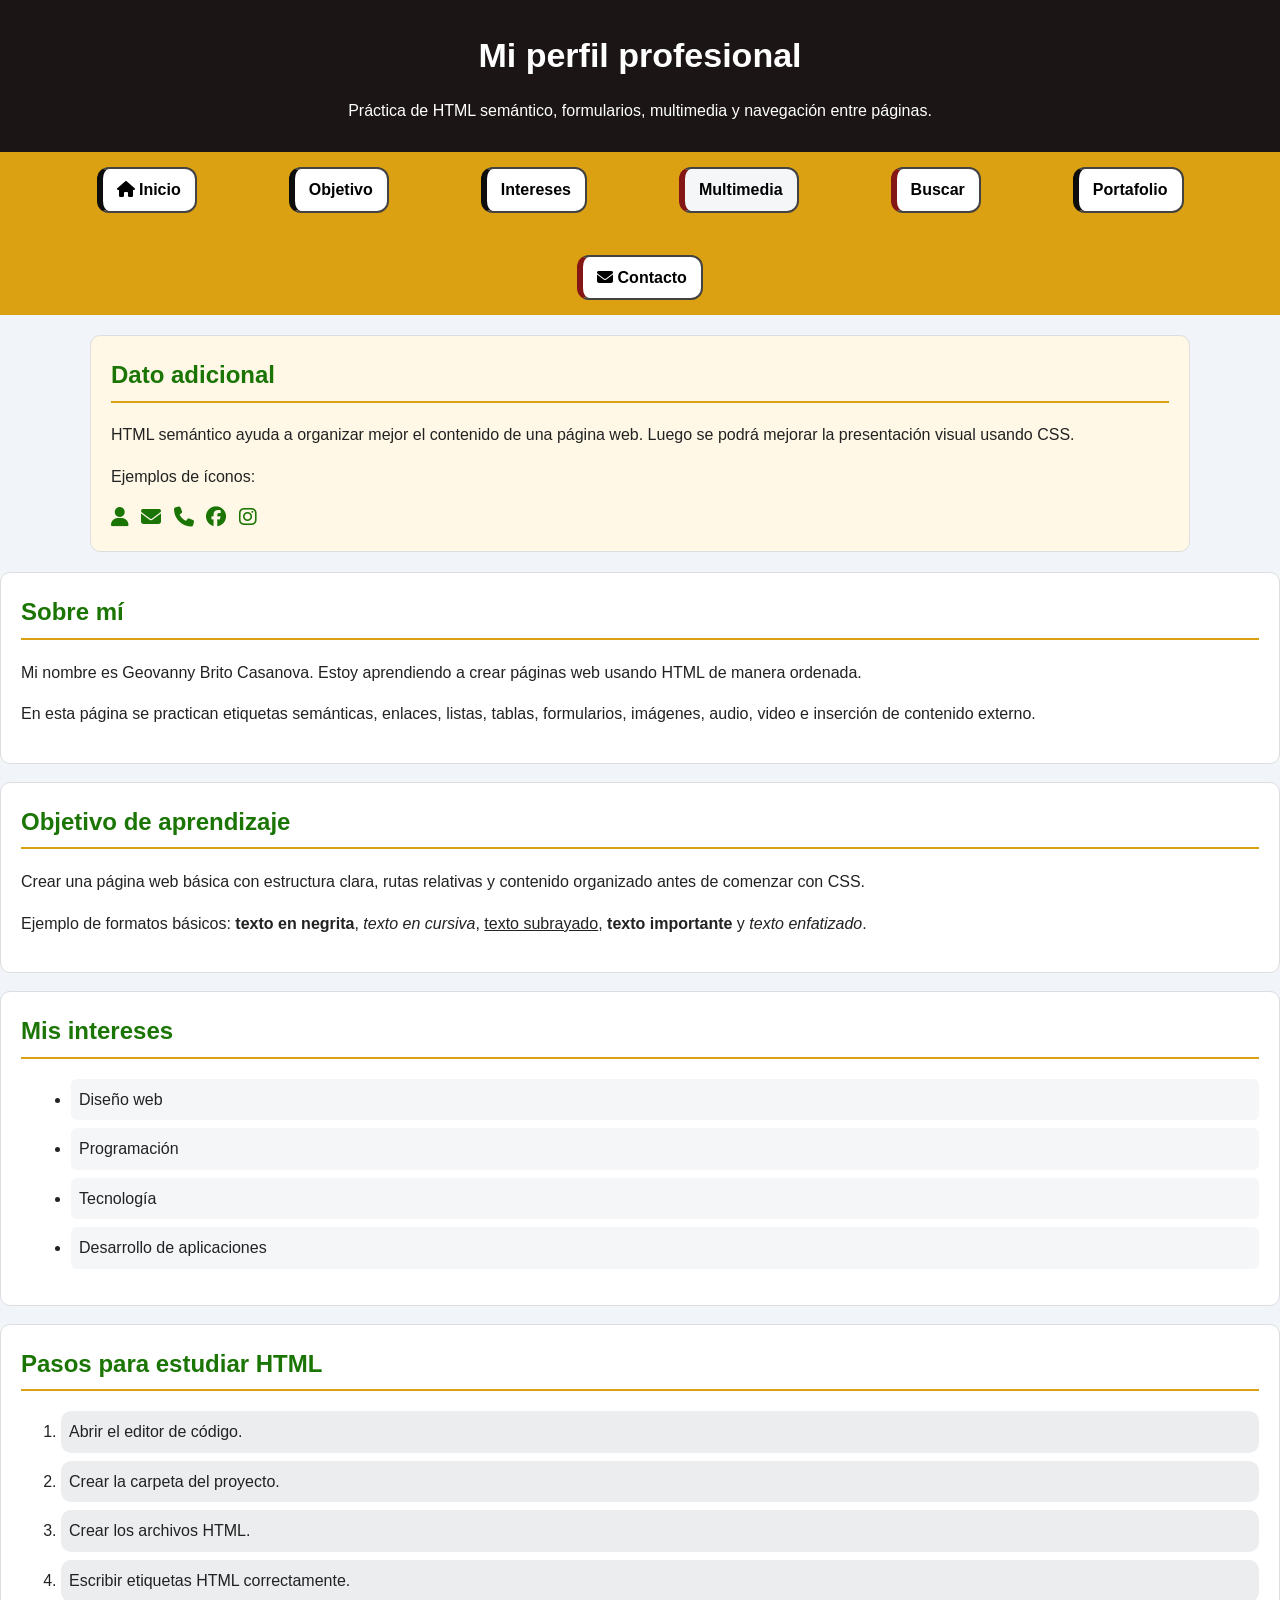
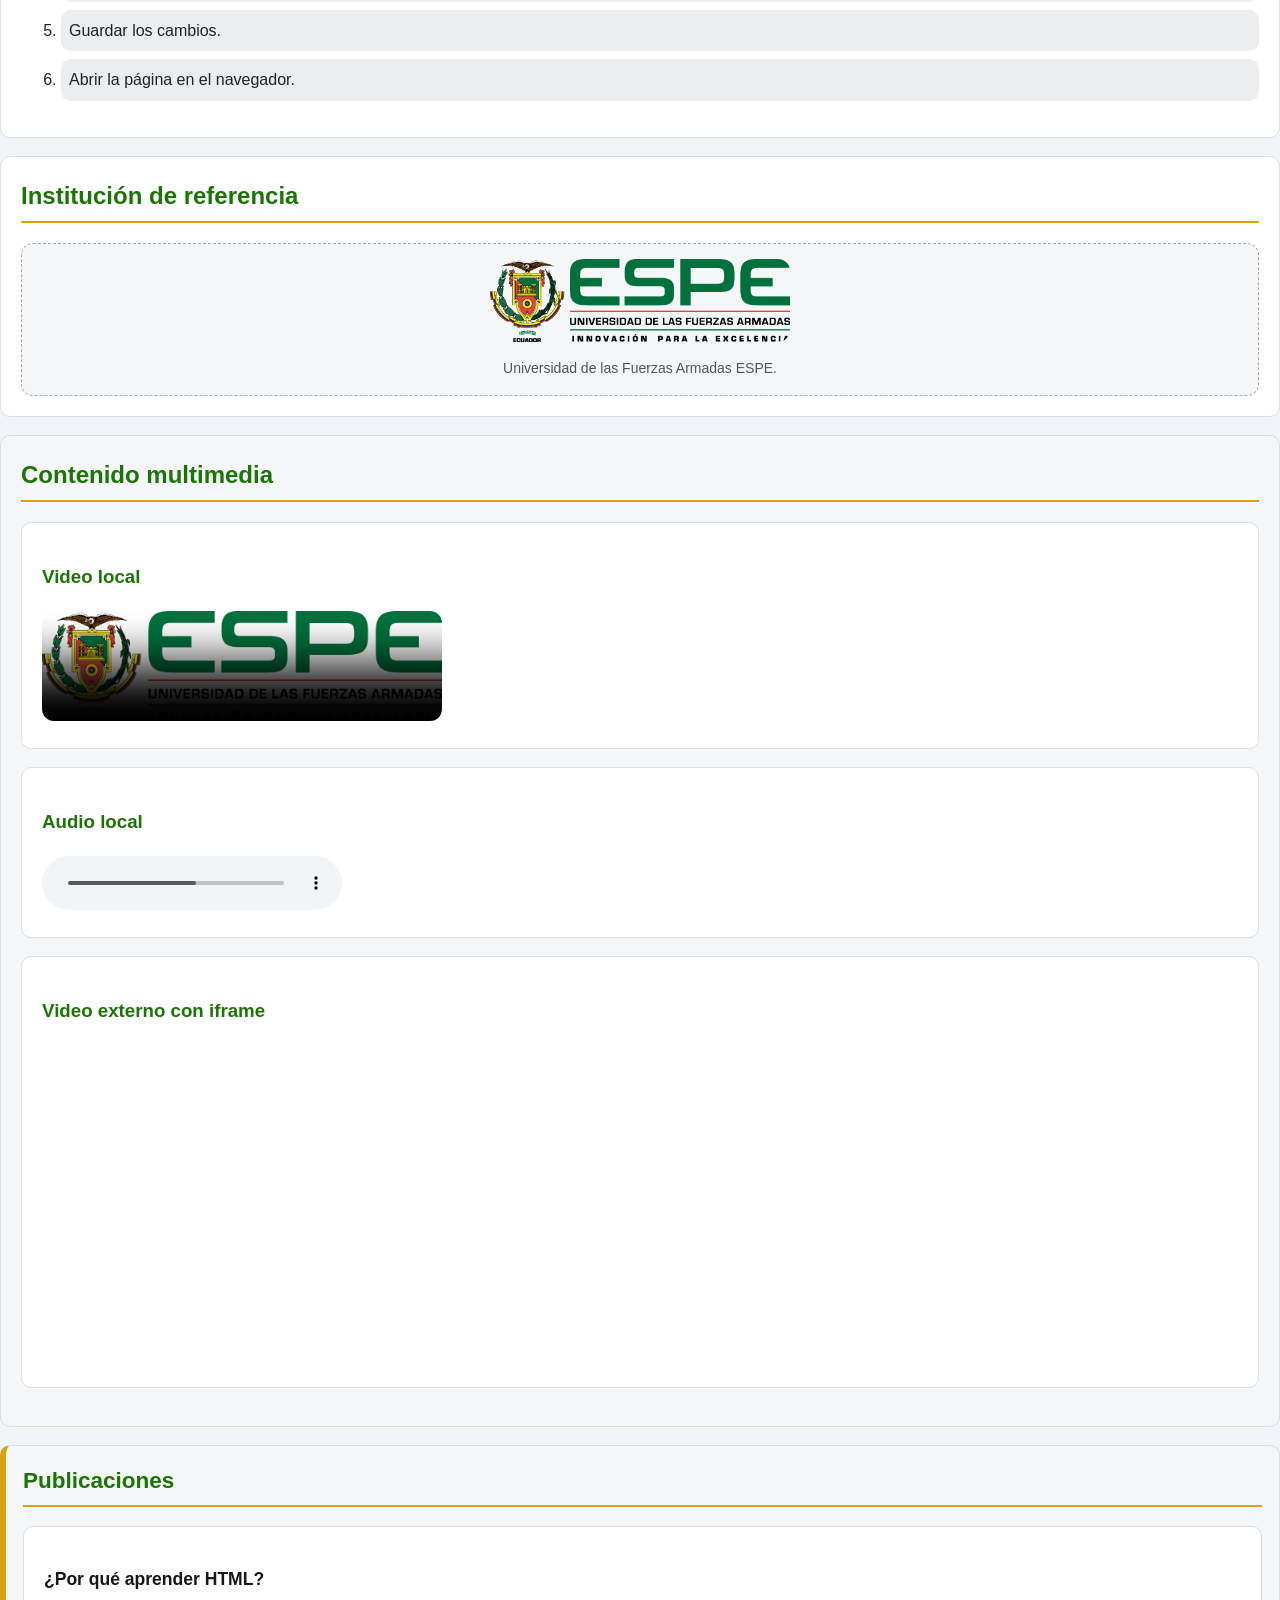
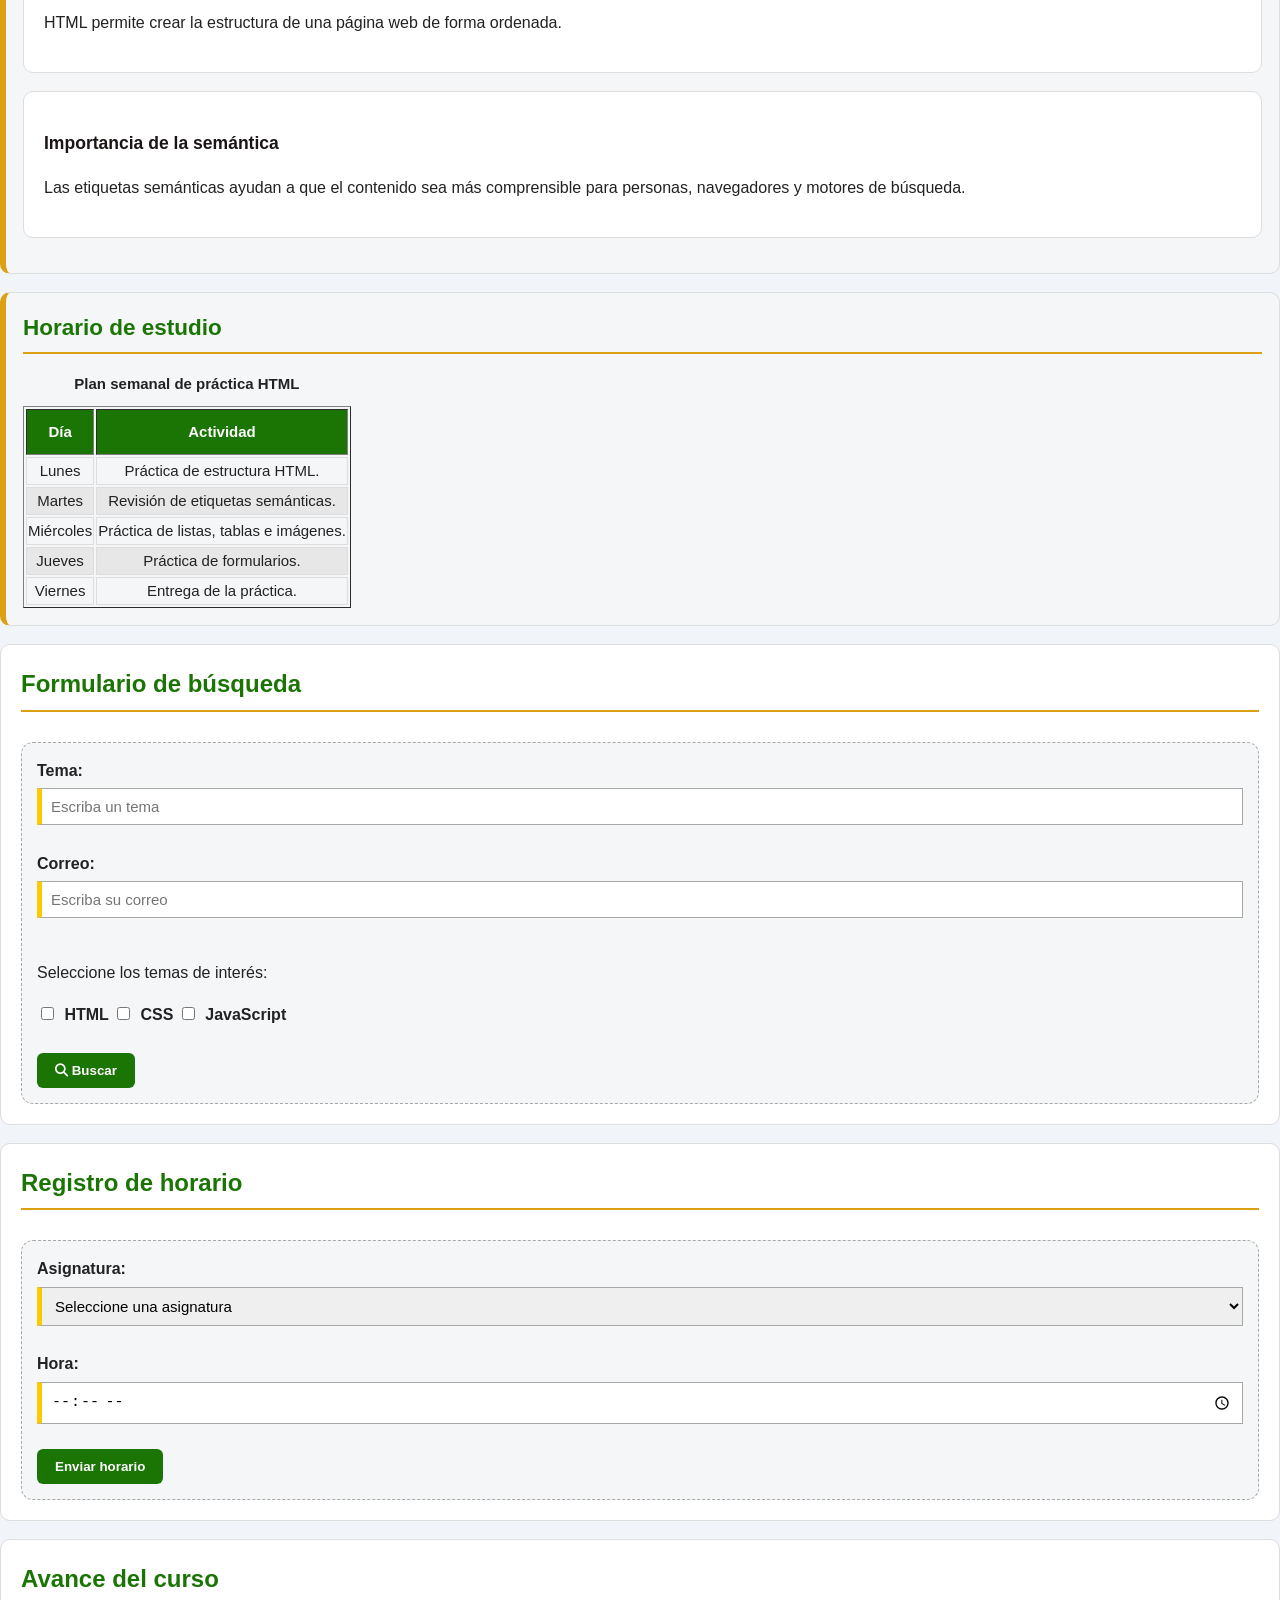
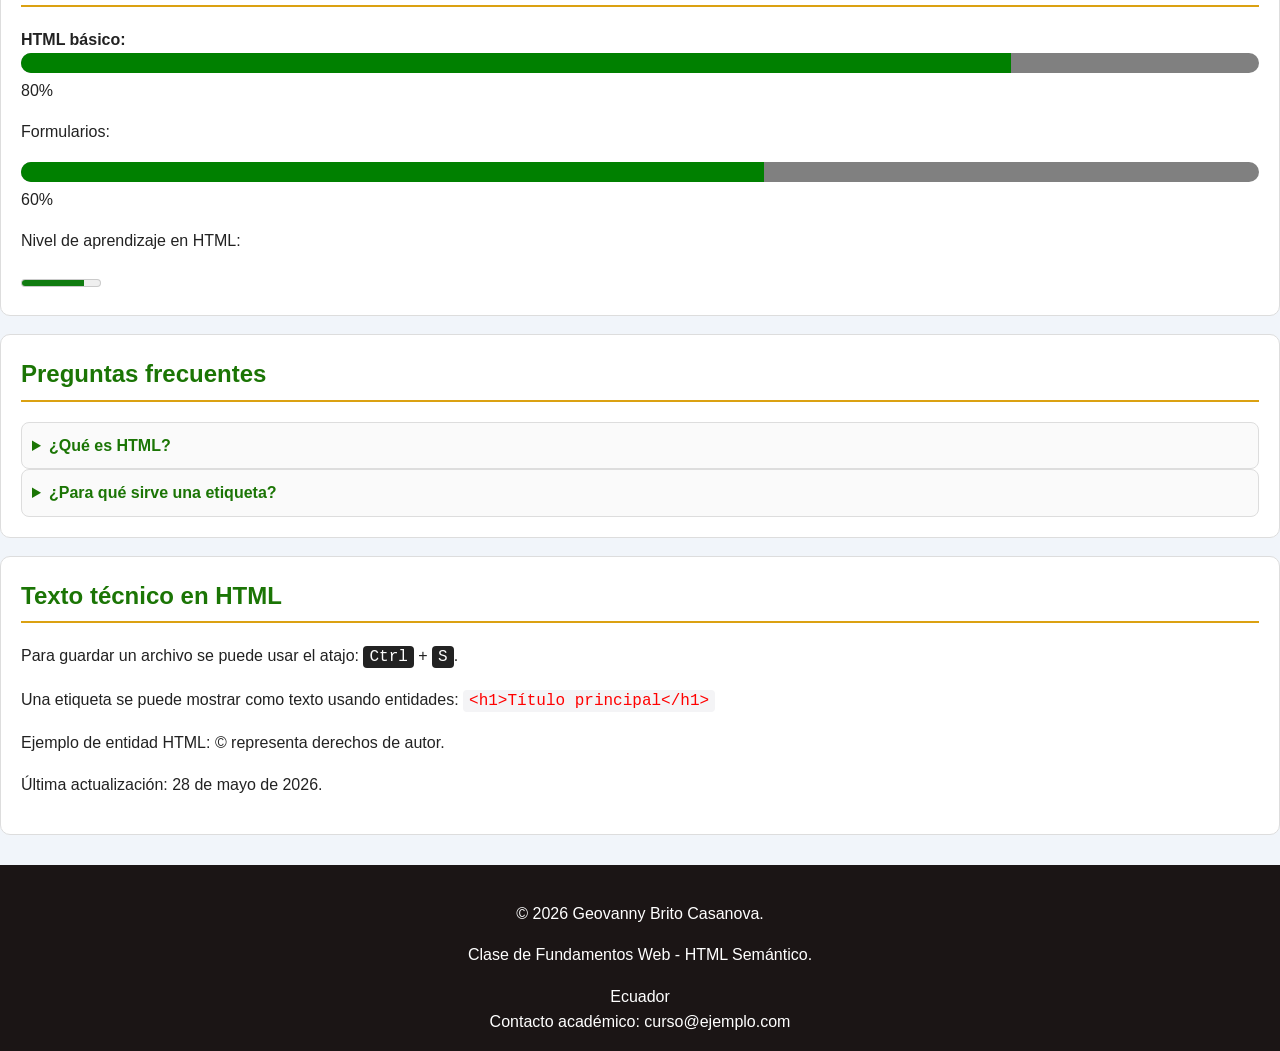
==== index.html @ 10d2fea0 "first commit" ====
<!DOCTYPE html>
<html lang="es">

<head>
    <meta charset="UTF-8">
    <title>Mi perfil profesional</title>
 
    <link rel="icon" href="img/mundito.ico" type="image/x-icon">
 
    <link rel="stylesheet" href="https://cdnjs.cloudflare.com/ajax/libs/font-awesome/6.5.0/css/all.min.css">

    <link rel="stylesheet" href="css/general.css">
    <link rel="stylesheet" href="css/index.css">
</head>

<body>
 
    <header>
        <h1>Mi perfil profesional</h1>
        <p>Práctica de HTML semántico, formularios, multimedia y navegación entre páginas.</p>
    </header>
 
    <nav>
        <a href="index.html" id="inicio" class="botonesnav">
            <i class="fa-solid fa-house"></i>
            Inicio
        </a>

        <a href="#objetivo" id="objetivo" class="botonesnav">Objetivo</a>

        <a href="#intereses" id="intereses" class="botonesnav">Intereses</a>

        <a href="#multimedia" id="multimedia" class="botonesRedireccion">Multimedia</a>

        <a href="pages/buscar.html" class="botonesRedireccion">Buscar</a>

        <a href="pages/portafolio.html" class="botonesnav">Portafolio</a>

        <a href="pages/cto/contacto.html" class="botonesRedireccion">
            <i class="fa-solid fa-envelope"></i>
            Contacto
        </a>
    </nav>
 
    <aside>
        <h2>Dato adicional</h2>
        <p>
            HTML semántico ayuda a organizar mejor el contenido de una página web.
            Luego se podrá mejorar la presentación visual usando CSS.
        </p>

        <p>Ejemplos de íconos:</p>
        <i class="fa-solid fa-user"></i>
        <i class="fa-solid fa-envelope"></i>
        <i class="fa-solid fa-phone"></i>
        <i class="fa-brands fa-facebook"></i>
        <i class="fa-brands fa-instagram"></i>
    </aside>
 
    <main>
 
        <section id="presentacion">
            <h2>Sobre mí</h2>

            <p>
                Mi nombre es Geovanny Brito Casanova. Estoy aprendiendo a crear páginas web
                usando HTML de manera ordenada.
            </p>

            <p>
                En esta página se practican etiquetas semánticas, enlaces, listas, tablas,
                formularios, imágenes, audio, video e inserción de contenido externo.
            </p>
        </section>
 
        <section id="objetivo">
            <h2>Objetivo de aprendizaje</h2>

            <p>
                Crear una página web básica con estructura clara, rutas relativas y contenido
                organizado antes de comenzar con CSS.
            </p>

            <p>
                Ejemplo de formatos básicos:
                <b>texto en negrita</b>,
                <i>texto en cursiva</i>,
                <u>texto subrayado</u>,
                <strong>texto importante</strong> y
                <em>texto enfatizado</em>.
            </p>
        </section>
 
        <section id="intereses">
            <h2>Mis intereses</h2>

            <ul>
                <li>Diseño web</li>
                <li>Programación</li>
                <li>Tecnología</li>
                <li>Desarrollo de aplicaciones</li>
            </ul>
        </section>
 
        <section id="pasos">
            <h2>Pasos para estudiar HTML</h2>

            <ol>
                <li>Abrir el editor de código.</li>
                <li>Crear la carpeta del proyecto.</li>
                <li>Crear los archivos HTML.</li>
                <li>Escribir etiquetas HTML correctamente.</li>
                <li>Guardar los cambios.</li>
                <li>Abrir la página en el navegador.</li>
            </ol>
        </section>
 
        <section>
            <h2>Institución de referencia</h2>

            <figure>
                <img src="img/espe/imagenEjemploEspe.png" alt="Logo de la ESPE" width="300">
                <figcaption>Universidad de las Fuerzas Armadas ESPE.</figcaption>
            </figure>
        </section>
 
        <section id="multimedia">
            <h2>Contenido multimedia</h2>

            <article>
                <h3>Video local</h3>

                <video src="video/videoEjemploDiagnostica.mp4" controls width="400"
                    poster="img/espe/imagenEjemploEspe.png" muted loop>
                    Tu navegador no soporta la etiqueta de video.
                </video>
            </article>

            <article>
                <h3>Audio local</h3>

                <audio src="audio/audioEjemploA7X.mp3" controls loop preload="metadata">
                    Tu navegador no soporta la etiqueta de audio.
                </audio>
            </article>

            <article>
                <h3>Video externo con iframe</h3>

                <iframe width="560" height="315" src="https://www.youtube.com/embed/bdz90srbneU?si=QoyqD5uKp2PkH5kk"
                    title="Video de YouTube" frameborder="0"
                    allow="accelerometer; autoplay; clipboard-write; encrypted-media; gyroscope; picture-in-picture; web-share"
                    referrerpolicy="strict-origin-when-cross-origin" allowfullscreen>
                </iframe>
            </article>
        </section>
 
        <section class="nota">
            <h2>Publicaciones</h2>

            <article>
                <h3>¿Por qué aprender HTML?</h3>
                <p>
                    HTML permite crear la estructura de una página web de forma ordenada.
                </p>
            </article>

            <article>
                <h3>Importancia de la semántica</h3>
                <p>
                    Las etiquetas semánticas ayudan a que el contenido sea más comprensible
                    para personas, navegadores y motores de búsqueda.
                </p>
            </article>
        </section>
 
        <section class="nota">
            <h2>Horario de estudio</h2>

            <table border="1">
                <caption>Plan semanal de práctica HTML</caption>

                <thead>
                    <tr>
                        <th>Día</th>
                        <th>Actividad</th>
                    </tr>
                </thead>

                <tbody>
                    <tr>
                        <td>Lunes</td>
                        <td>Práctica de estructura HTML.</td>
                    </tr>

                    <tr>
                        <td>Martes</td>
                        <td>Revisión de etiquetas semánticas.</td>
                    </tr>

                    <tr>
                        <td>Miércoles</td>
                        <td>Práctica de listas, tablas e imágenes.</td>
                    </tr>

                    <tr>
                        <td>Jueves</td>
                        <td>Práctica de formularios.</td>
                    </tr>

                    <tr>
                        <td>Viernes</td>
                        <td>Entrega de la práctica.</td>
                    </tr>
                </tbody>
            </table>
        </section>
 
        <section>
            <h2>Formulario de búsqueda</h2>
 
            <form method="GET" action="pages/buscar.html">

                <label for="tema">Tema:</label>
                <input type="text" id="tema" name="tema" placeholder="Escriba un tema" required minlength="3"
                    maxlength="20">

                <br><br>

                <label for="correo">Correo:</label>
                <input type="email" id="correo" name="correo" placeholder="Escriba su correo" required>

                <br><br>

                <p>Seleccione los temas de interés:</p>

                <label>
                    <input type="checkbox" name="temas[]" value="html">
                    HTML
                </label>

                <label>
                    <input type="checkbox" name="temas[]" value="css">
                    CSS
                </label>

                <label>
                    <input type="checkbox" name="temas[]" value="javascript">
                    JavaScript
                </label>

                <br><br>

                <button type="submit">
                    <i class="fa-solid fa-magnifying-glass"></i>
                    Buscar
                </button>
            </form>
        </section>
 
        <section>
            <h2>Registro de horario</h2>

            <form method="GET" action="pages/buscar.html">

                <label for="asignatura">Asignatura:</label>
                <select id="asignatura" name="asignatura" required>
                    <option value="">Seleccione una asignatura</option>
                    <option value="programacion">Programación</option>
                    <option value="base_datos">Base de Datos</option>
                    <option value="redes">Redes</option>
                    <option value="sistemas_operativos">Sistemas Operativos</option>
                </select>

                <br><br>

                <label for="hora">Hora:</label>
                <input type="time" id="hora" name="hora" min="08:00" max="17:00" step="1800" required>

                <br><br>

                <button type="submit">Enviar horario</button>
            </form>
        </section>
 
        <section>
            <h2>Avance del curso</h2>

            <label for="avance-html">HTML básico:</label>
            <progress id="avance-html" value="80" max="100"></progress>
            <span>80%</span>

            <p>Formularios:</p>
            <progress value="60" max="100"></progress>
            <span>60%</span>

            <p>Nivel de aprendizaje en HTML:</p>
            <meter value="8" min="0" max="10"></meter>
        </section>
 
        <section>
            <h2>Preguntas frecuentes</h2>

            <details>
                <summary>¿Qué es HTML?</summary>
                <p>HTML es el lenguaje que permite crear la estructura de una página web.</p>
            </details>

            <details>
                <summary>¿Para qué sirve una etiqueta?</summary>
                <p>Una etiqueta indica al navegador cómo debe interpretar una parte del contenido.</p>
            </details>
        </section>
 
        <section>
            <h2>Texto técnico en HTML</h2>

            <p>
                Para guardar un archivo se puede usar el atajo:
                <kbd>Ctrl</kbd> + <kbd>S</kbd>.
            </p>

            <p>
                Una etiqueta se puede mostrar como texto usando entidades:
                <code>&lt;h1&gt;Título principal&lt;/h1&gt;</code>
            </p>

            <p>
                Ejemplo de entidad HTML:
                &copy; representa derechos de autor.
            </p>

            <p>
                Última actualización:
                <time datetime="2026-05-28">28 de mayo de 2026</time>.
            </p>
        </section>

    </main>
 
    <footer>
        <p>&copy; 2026 Geovanny Brito Casanova.</p>
        <p>Clase de Fundamentos Web - HTML Semántico.</p>

        <address>
            Ecuador<br>
            Contacto académico: curso@ejemplo.com
        </address>
    </footer>

</body>

</html>
---- css/general.css ----
/* ============================================= */
/* =============== CONFIGURACION BASE ========== */
/* ============================================= */
* {
    box-sizing: border-box;
}

body {
    margin: 0;
    font-family: 'Segoe UI', Tahoma, Geneva, Verdana, sans-serif;
    background-color: rgb(241, 245, 250);
    color: #222222;
    line-height: 1.6;
}

/* ========================================= */
/* =============== TITULOS ================= */
/* ========================================= */
h1 {
    margin: 0;
    font-size: 34px;
    text-align: center;
}

h2 {
    color: #1b7505;
    margin-top: 0;
    border-bottom: 2px solid #dba112;
    padding-bottom: 6px;
}

h3 {
    color: rgb(27, 21, 21);
}

/* ============================================= */
/* =============== PARRAFOS Y ENLACES ================= */
/* ============================================= */
p {
    font-size: 16px;
    text-align: justify;
}

a {
    text-decoration: none;
    color: black;
    font-weight: bold;
    font-size: 100%;
    padding: 20px;
    margin: 15px 40px;
}

/* ============================================= */
/* =============== BARRA DE NAVEGACION ================= */
/* ============================================= */
nav {
    padding: 0;
    display: flex;
    justify-content: center;
    flex-wrap: wrap;
    gap: 12px;
    background-color: #dba112;
    text-align: center;
}

nav a {
    border-radius: 6px;
    background-color: white;
    border-radius: 12px;
    border: 2px solid rgb(66, 66, 66);
    padding: 8px 14px;
}

nav a:hover {
    text-decoration: underline;
    transform: scale(1.02);
    color: white;
    background-color: #1b7505;
    padding: 8px 16px;
}

/* ===================================================== */
/* =============== HEADER Y FOOTER ===================== */
/* ===================================================== */
header {
    background-color: rgb(27, 21, 21);
    color: white;
    padding: 28px 16px;
    text-align: center;
}

header p {
    text-align: center;
    margin-bottom: 0;
}

footer {
    background-color: rgb(27, 21, 21);
    color: white;
    text-align: center;
    padding: 20px;
    margin-top: 30px;
}

footer p {
    text-align: center;
}

address {
    font-style: normal;
}

/* ===================================================== */
/* =============== SECCIONES Y CONTENEDORES ============ */
/* ===================================================== */
section,
article,
aside {
    background-color: white;
    padding: 20px;
    margin-bottom: 18px;
    border: 1px solid #dddddd;
    border-radius: 10px;
}

aside {
    width: 90%;
    max-width: 1100px;
    margin: 20px auto;
    background-color: #fff8e6;
}

aside i {
    margin-right: 8px;
    font-size: 20px;
    color: #1b7505;
}

/* ===================================================== */
/* =============== MULTIMEDIA ========================== */
/* ===================================================== */
img,
video,
iframe {
    max-width: 100%;
    border-radius: 12px;
}

figure {
    text-align: center;
    margin: 0;
}

figcaption {
    font-size: 14px;
    color: #555555;
    margin-top: 8px;
}

/* ===================================================== */
/* =============== LISTAS ============================== */
/* ===================================================== */
li {
    margin-bottom: 8px;
}

ul {
    margin-left: 10px;
}

/* ===================================================== */
/* =============== TABLAS ============================== */
/* ===================================================== */
caption {
    font-weight: bold;
    margin-bottom: 10px;
}

th {
    background-color: #1b7505;
    color: white;
    padding: 10px;
}

td {
    text-align: center;
    border: 1px solid #dddddd;
}

tr:nth-child(even) {
    background-color: rgb(231, 231, 231);
}

/* ===================================================== */
/* =============== FORMULARIOS ========================= */
/* ===================================================== */
form {
    margin-top: 30px;
}

label {
    font-weight: bold;
}

input,
select,
textarea {
    width: 100%;
    padding: 9px;
    margin-top: 5px;
    border: 1px solid #a8a8a7;
    font-size: 15px;
}

input[type="checkbox"],
input[type="radio"] {
    width: auto;
    margin-right: 6px;
}

textarea {
    resize: vertical;
}

/* ===================================================== */
/* =============== BOTONES ============================= */
/* ===================================================== */
button {
    background-color: #1b7505;
    color: white;
    border: none;
    padding: 10px 18px;
    border-radius: 6px;
    cursor: pointer;
    font-weight: bold;
}

button:hover {
    background-color: #0d0d0d;
    transform: scale(1.02);
}

/* ===================================================== */
/* =============== ESTADOS DE FORMULARIOS ============== */
/* ===================================================== */
input:focus,
select:focus,
textarea:focus {
    outline: 2px solid #db1212;
}

input:required,
select:required,
textarea:required {
    border-left: 5px solid #ffc800;
}

/* ===================================================== */
/* =============== ESPECIALES ================ */
/* ===================================================== */
details {
    background-color: #fafafa;
    padding: 10px;
    border: 1px solid #dddddd;
    border-radius: 8px;
}

progress {
    width: 100%;
    height: 20px;
    border-radius: 50px;
    overflow: hidden;
    color: red;
}

summary {
    cursor: pointer;
    font-weight: bold;
    color: #1b7505;
}

code {
    background-color: #f4f4f6;
    padding: 2px 6px;
    border-radius: 4px;
    color: red;
}

pre {
    background-color: #f4f4f6;
    color: white;
    padding: 12px;
    border-radius: 8px;
    overflow-x: auto;
}

kbd {
    background-color: #222222;
    padding: 2px 6px;
    border-radius: 4px;
    color: white;
}
---- css/index.css ----
/* ===================================================== */
/* =============== BORDES PARA BOTONES ====== */
/* ===================================================== */
.botonesnav {
    border-left: 6px solid #0d0d0d;
}

.botonesRedireccion {
    border-left: 6px solid rgb(132, 22, 22);
}

#contacto {
    border-left: 6px solid #1b7505;
}

/* ===================================================== */
/* =============== ESTILOS DE LISTAS POR ID ============ */
/* ===================================================== */
#intereses li {
    background-color: #f4f6f8;
    margin-bottom: 8px;
    padding: 8px;
    border-radius: 6px;
}

#pasos li {
    background-color: #ebedef;
    margin-bottom: 8px;
    padding: 8px;
    border-radius: 10px;
}

/* ============================================= */
/* =============== MULTIMEDIA ================== */
/* ============================================= */
#multimedia {
    background-color: #f4f6f8;
}

#multimedia h3 {
    color: #1b7505;
}

/* ===================================================== */
/* =============== FORMULARIOS Y FIGURAS =============== */
/* ===================================================== */
section form {
    background-color: #f4f6f8;
    padding: 15px;
    border-radius: 12px;
    border: 1px dashed #a8a8a8;
}

main figure {
    background-color: #f4f6f8;
    padding: 15px;
    border-radius: 12px;
    border: 1px dashed #a8a8a8;
}

/* ========================================= */
/* =============== NOTAS =================== */
/* ========================================= */
.nota {
    background-color: #f4f6f8;
    border-left: 6px solid #dba112;
    padding: 17px;
    font-size: 15px;
}

/* ===================================================== */
/* =============== RESPONSIVE (PANTALLAS < 700px) ====== */
/* ===================================================== */
@media (max-width: 700px) {

    /* Menú en columna */
    nav {
        flex-direction: column;
    }

    /* Enlaces de navegación ocupan todo el ancho */
    nav a {
        width: 100%;
        text-align: center;
    }

    /* Título más pequeño */
    h1 {
        font-size: 26px;
    }

    /* Contenido principal y lateral con ancho reducido */
    main,
    aside {
        width: 95%;
    }

    /* Reducción de padding en contenedores */
    section,
    article,
    aside {
        padding: 15px;
    }

    /* Texto de tabla más pequeño */
    table {
        font-size: 14px;
    }

    /* Elementos de formulario ocupan todo el ancho */
    input,
    select,
    textarea,
    button {
        width: 100%;
        max-width: 100%;
        box-sizing: border-box;
        font-size: 16px;
    }

    /* Elementos multimedia responsivos */
    input,
    select,
    textarea,
    button,
    meter,
    progress,
    audio {
        width: 100%;
        max-width: 100%;
        box-sizing: border-box;
        font-size: 16px;
    }
}
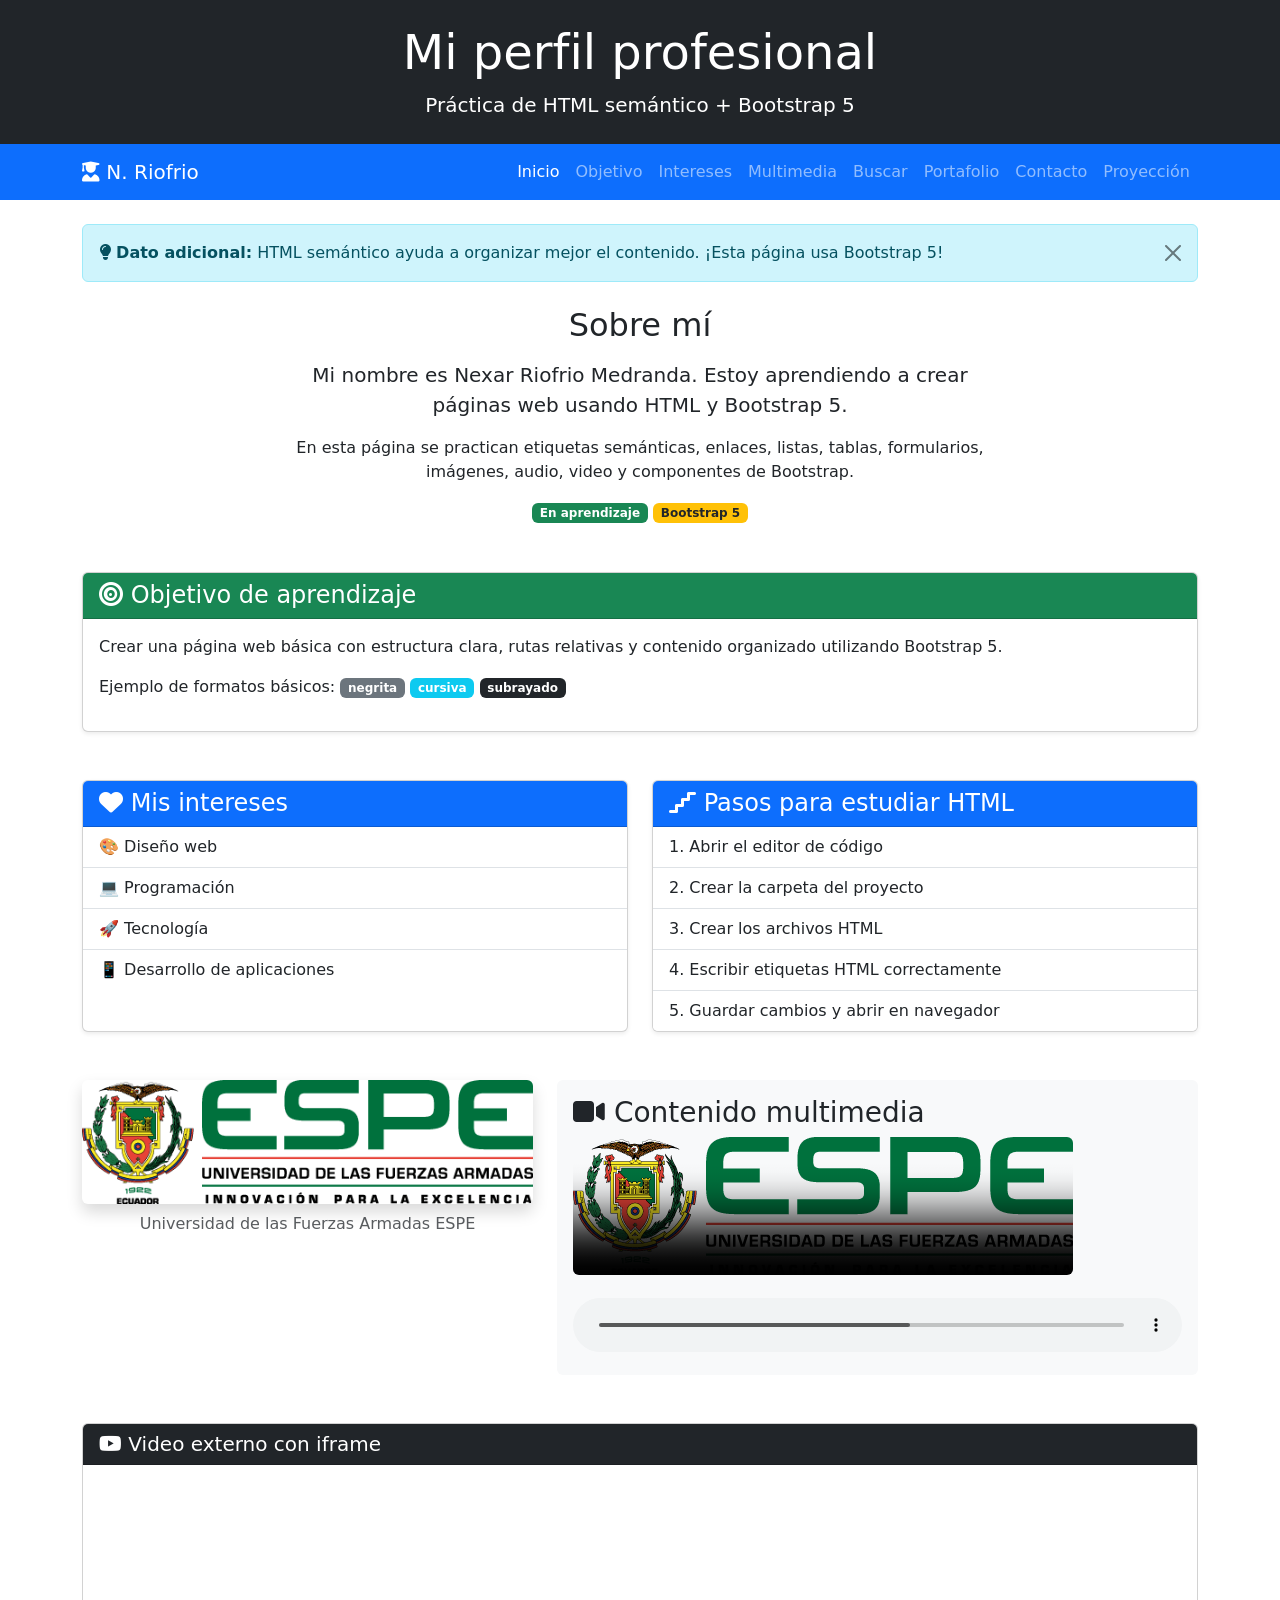
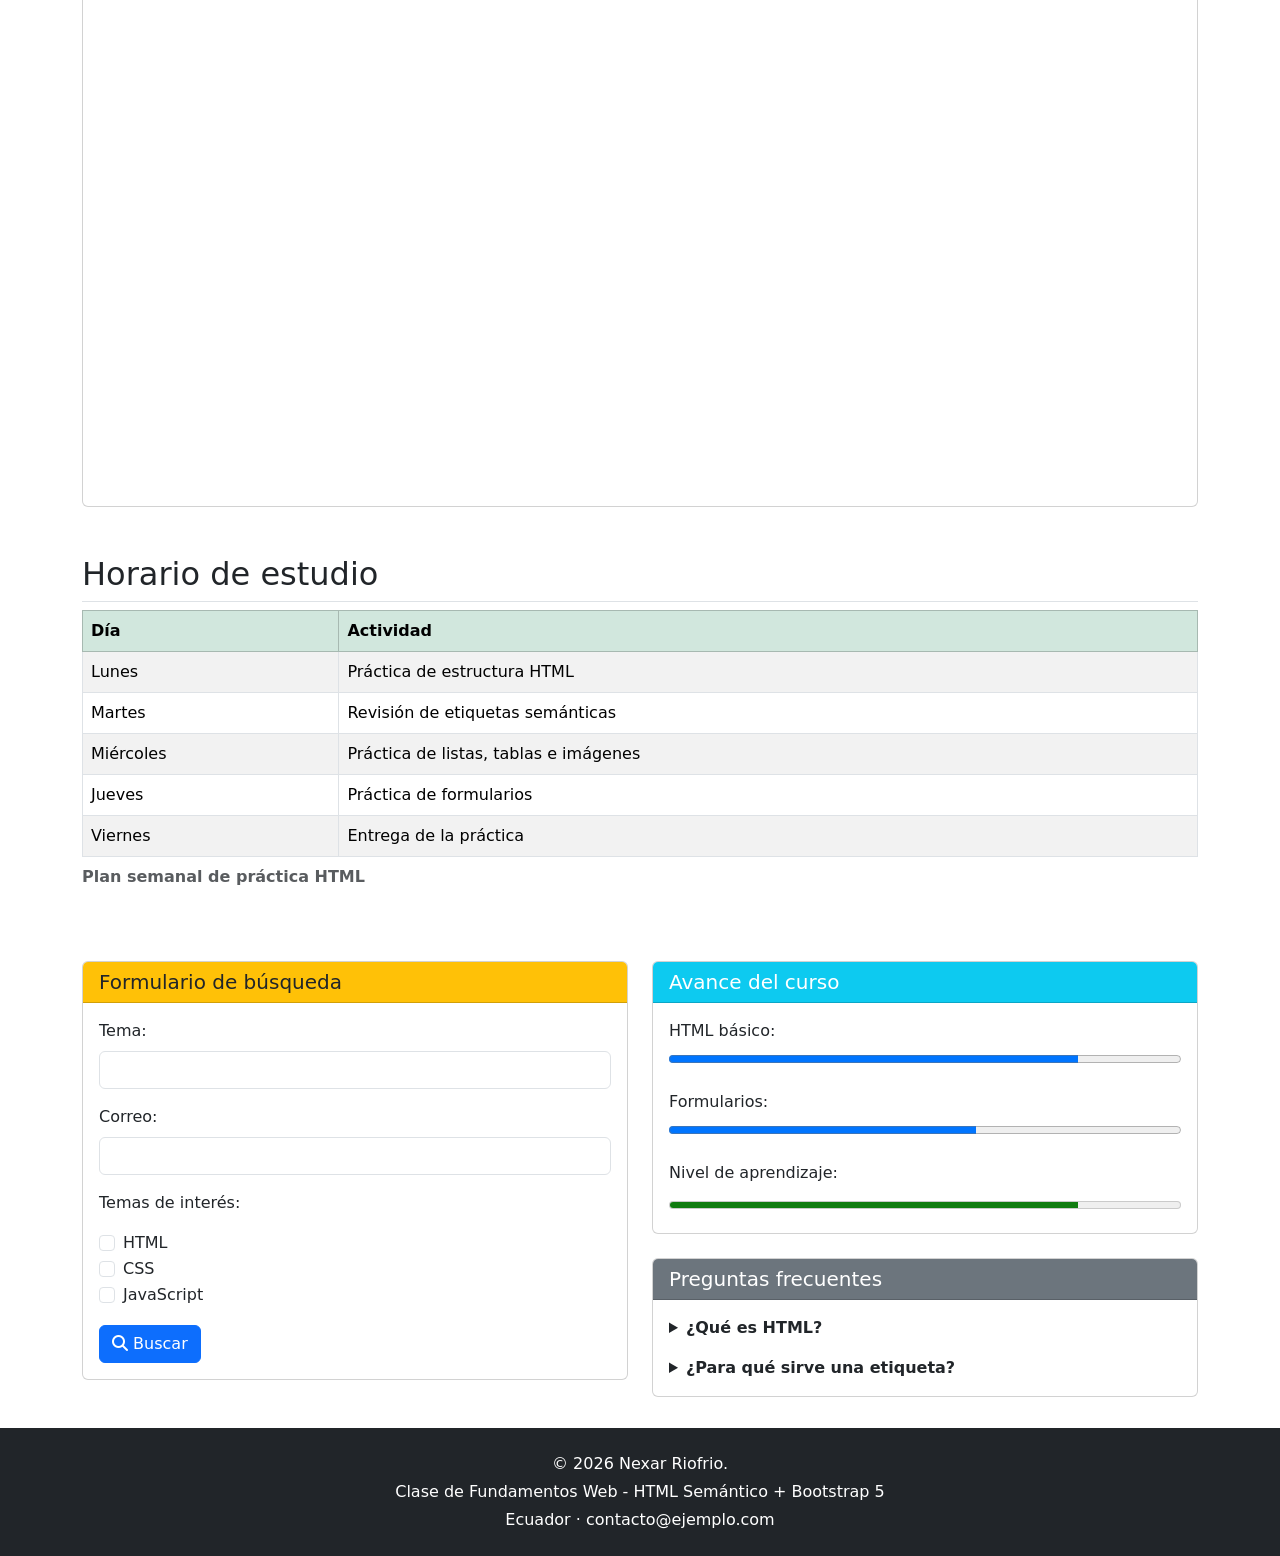
==== commit f1e58344: "tarea" ====
--- a/index.html
+++ b/index.html
@@ -3,351 +3,256 @@
 
 <head>
     <meta charset="UTF-8">
-    <title>Mi perfil profesional</title>
- 
-    <link rel="icon" href="img/mundito.ico" type="image/x-icon">
- 
+    <meta name="viewport" content="width=device-width, initial-scale=1.0">
+    <title>Inicio</title>
+
+    <!-- Bootstrap 5 CSS -->
+    <link href="https://cdn.jsdelivr.net/npm/bootstrap@5.3.0/dist/css/bootstrap.min.css" rel="stylesheet">
+    <!-- FontAwesome -->
     <link rel="stylesheet" href="https://cdnjs.cloudflare.com/ajax/libs/font-awesome/6.5.0/css/all.min.css">
-
-    <link rel="stylesheet" href="css/general.css">
-    <link rel="stylesheet" href="css/index.css">
+    <!-- CSS Personalizado -->
+    <link rel="stylesheet" href="css/custom.css">
 </head>
 
 <body>
- 
-    <header>
-        <h1>Mi perfil profesional</h1>
-        <p>Práctica de HTML semántico, formularios, multimedia y navegación entre páginas.</p>
+
+    <!-- ========== HEADER ========== -->
+    <header class="bg-dark text-white text-center py-4">
+        <h1 class="display-5">Mi perfil profesional</h1>
+        <p class="lead mb-0">Práctica de HTML semántico + Bootstrap 5</p>
     </header>
- 
-    <nav>
-        <a href="index.html" id="inicio" class="botonesnav">
-            <i class="fa-solid fa-house"></i>
-            Inicio
-        </a>
-
-        <a href="#objetivo" id="objetivo" class="botonesnav">Objetivo</a>
-
-        <a href="#intereses" id="intereses" class="botonesnav">Intereses</a>
-
-        <a href="#multimedia" id="multimedia" class="botonesRedireccion">Multimedia</a>
-
-        <a href="pages/buscar.html" class="botonesRedireccion">Buscar</a>
-
-        <a href="pages/portafolio.html" class="botonesnav">Portafolio</a>
-
-        <a href="pages/cto/contacto.html" class="botonesRedireccion">
-            <i class="fa-solid fa-envelope"></i>
-            Contacto
-        </a>
+
+    <!-- ========== NAVBAR BOOTSTRAP ========== -->
+    <nav class="navbar navbar-expand-lg navbar-dark bg-primary ">
+        <div class="container">
+            <a class="navbar-brand" href="index.html">
+                <i class="fa-solid fa-user-graduate"></i> N. Riofrio
+            </a>
+            <button class="navbar-toggler" type="button" data-bs-toggle="collapse" data-bs-target="#navbarMain">
+                <span class="navbar-toggler-icon"></span>
+            </button>
+            <div class="collapse navbar-collapse" id="navbarMain">
+                <ul class="navbar-nav ms-auto">
+                    <li class="nav-item"><a class="nav-link active" href="index.html">Inicio</a></li>
+                    <li class="nav-item"><a class="nav-link" href="#objetivo">Objetivo</a></li>
+                    <li class="nav-item"><a class="nav-link" href="#intereses">Intereses</a></li>
+                    <li class="nav-item"><a class="nav-link" href="#multimedia">Multimedia</a></li>
+                    <li class="nav-item"><a class="nav-link" href="pages/buscar.html">Buscar</a></li>
+                    <li class="nav-item"><a class="nav-link" href="pages/portafolio.html">Portafolio</a></li>
+                    <li class="nav-item"><a class="nav-link" href="pages/cto/contacto.html">Contacto</a></li>
+                    <li class="nav-item"><a class="nav-link" href="pages/proyeccion.html">Proyección</a></li>
+                </ul>
+            </div>
+        </div>
     </nav>
- 
-    <aside>
-        <h2>Dato adicional</h2>
-        <p>
-            HTML semántico ayuda a organizar mejor el contenido de una página web.
-            Luego se podrá mejorar la presentación visual usando CSS.
-        </p>
-
-        <p>Ejemplos de íconos:</p>
-        <i class="fa-solid fa-user"></i>
-        <i class="fa-solid fa-envelope"></i>
-        <i class="fa-solid fa-phone"></i>
-        <i class="fa-brands fa-facebook"></i>
-        <i class="fa-brands fa-instagram"></i>
-    </aside>
- 
-    <main>
- 
-        <section id="presentacion">
-            <h2>Sobre mí</h2>
-
-            <p>
-                Mi nombre es Geovanny Brito Casanova. Estoy aprendiendo a crear páginas web
-                usando HTML de manera ordenada.
-            </p>
-
-            <p>
-                En esta página se practican etiquetas semánticas, enlaces, listas, tablas,
-                formularios, imágenes, audio, video e inserción de contenido externo.
-            </p>
-        </section>
- 
-        <section id="objetivo">
-            <h2>Objetivo de aprendizaje</h2>
-
-            <p>
-                Crear una página web básica con estructura clara, rutas relativas y contenido
-                organizado antes de comenzar con CSS.
-            </p>
-
-            <p>
-                Ejemplo de formatos básicos:
-                <b>texto en negrita</b>,
-                <i>texto en cursiva</i>,
-                <u>texto subrayado</u>,
-                <strong>texto importante</strong> y
-                <em>texto enfatizado</em>.
-            </p>
-        </section>
- 
-        <section id="intereses">
-            <h2>Mis intereses</h2>
-
-            <ul>
-                <li>Diseño web</li>
-                <li>Programación</li>
-                <li>Tecnología</li>
-                <li>Desarrollo de aplicaciones</li>
-            </ul>
-        </section>
- 
-        <section id="pasos">
-            <h2>Pasos para estudiar HTML</h2>
-
-            <ol>
-                <li>Abrir el editor de código.</li>
-                <li>Crear la carpeta del proyecto.</li>
-                <li>Crear los archivos HTML.</li>
-                <li>Escribir etiquetas HTML correctamente.</li>
-                <li>Guardar los cambios.</li>
-                <li>Abrir la página en el navegador.</li>
-            </ol>
-        </section>
- 
-        <section>
-            <h2>Institución de referencia</h2>
-
-            <figure>
-                <img src="img/espe/imagenEjemploEspe.png" alt="Logo de la ESPE" width="300">
-                <figcaption>Universidad de las Fuerzas Armadas ESPE.</figcaption>
-            </figure>
-        </section>
- 
-        <section id="multimedia">
-            <h2>Contenido multimedia</h2>
-
-            <article>
-                <h3>Video local</h3>
-
-                <video src="video/videoEjemploDiagnostica.mp4" controls width="400"
-                    poster="img/espe/imagenEjemploEspe.png" muted loop>
-                    Tu navegador no soporta la etiqueta de video.
-                </video>
-            </article>
-
-            <article>
-                <h3>Audio local</h3>
-
-                <audio src="audio/audioEjemploA7X.mp3" controls loop preload="metadata">
-                    Tu navegador no soporta la etiqueta de audio.
-                </audio>
-            </article>
-
-            <article>
-                <h3>Video externo con iframe</h3>
-
-                <iframe width="560" height="315" src="https://www.youtube.com/embed/bdz90srbneU?si=QoyqD5uKp2PkH5kk"
-                    title="Video de YouTube" frameborder="0"
-                    allow="accelerometer; autoplay; clipboard-write; encrypted-media; gyroscope; picture-in-picture; web-share"
-                    referrerpolicy="strict-origin-when-cross-origin" allowfullscreen>
-                </iframe>
-            </article>
-        </section>
- 
-        <section class="nota">
-            <h2>Publicaciones</h2>
-
-            <article>
-                <h3>¿Por qué aprender HTML?</h3>
-                <p>
-                    HTML permite crear la estructura de una página web de forma ordenada.
-                </p>
-            </article>
-
-            <article>
-                <h3>Importancia de la semántica</h3>
-                <p>
-                    Las etiquetas semánticas ayudan a que el contenido sea más comprensible
-                    para personas, navegadores y motores de búsqueda.
-                </p>
-            </article>
-        </section>
- 
-        <section class="nota">
-            <h2>Horario de estudio</h2>
-
-            <table border="1">
-                <caption>Plan semanal de práctica HTML</caption>
-
-                <thead>
-                    <tr>
-                        <th>Día</th>
-                        <th>Actividad</th>
-                    </tr>
-                </thead>
-
-                <tbody>
-                    <tr>
-                        <td>Lunes</td>
-                        <td>Práctica de estructura HTML.</td>
-                    </tr>
-
-                    <tr>
-                        <td>Martes</td>
-                        <td>Revisión de etiquetas semánticas.</td>
-                    </tr>
-
-                    <tr>
-                        <td>Miércoles</td>
-                        <td>Práctica de listas, tablas e imágenes.</td>
-                    </tr>
-
-                    <tr>
-                        <td>Jueves</td>
-                        <td>Práctica de formularios.</td>
-                    </tr>
-
-                    <tr>
-                        <td>Viernes</td>
-                        <td>Entrega de la práctica.</td>
-                    </tr>
-                </tbody>
-            </table>
-        </section>
- 
-        <section>
-            <h2>Formulario de búsqueda</h2>
- 
-            <form method="GET" action="pages/buscar.html">
-
-                <label for="tema">Tema:</label>
-                <input type="text" id="tema" name="tema" placeholder="Escriba un tema" required minlength="3"
-                    maxlength="20">
-
-                <br><br>
-
-                <label for="correo">Correo:</label>
-                <input type="email" id="correo" name="correo" placeholder="Escriba su correo" required>
-
-                <br><br>
-
-                <p>Seleccione los temas de interés:</p>
-
-                <label>
-                    <input type="checkbox" name="temas[]" value="html">
-                    HTML
-                </label>
-
-                <label>
-                    <input type="checkbox" name="temas[]" value="css">
-                    CSS
-                </label>
-
-                <label>
-                    <input type="checkbox" name="temas[]" value="javascript">
-                    JavaScript
-                </label>
-
-                <br><br>
-
-                <button type="submit">
-                    <i class="fa-solid fa-magnifying-glass"></i>
-                    Buscar
-                </button>
-            </form>
-        </section>
- 
-        <section>
-            <h2>Registro de horario</h2>
-
-            <form method="GET" action="pages/buscar.html">
-
-                <label for="asignatura">Asignatura:</label>
-                <select id="asignatura" name="asignatura" required>
-                    <option value="">Seleccione una asignatura</option>
-                    <option value="programacion">Programación</option>
-                    <option value="base_datos">Base de Datos</option>
-                    <option value="redes">Redes</option>
-                    <option value="sistemas_operativos">Sistemas Operativos</option>
-                </select>
-
-                <br><br>
-
-                <label for="hora">Hora:</label>
-                <input type="time" id="hora" name="hora" min="08:00" max="17:00" step="1800" required>
-
-                <br><br>
-
-                <button type="submit">Enviar horario</button>
-            </form>
-        </section>
- 
-        <section>
-            <h2>Avance del curso</h2>
-
-            <label for="avance-html">HTML básico:</label>
-            <progress id="avance-html" value="80" max="100"></progress>
-            <span>80%</span>
-
-            <p>Formularios:</p>
-            <progress value="60" max="100"></progress>
-            <span>60%</span>
-
-            <p>Nivel de aprendizaje en HTML:</p>
-            <meter value="8" min="0" max="10"></meter>
-        </section>
- 
-        <section>
-            <h2>Preguntas frecuentes</h2>
-
-            <details>
-                <summary>¿Qué es HTML?</summary>
-                <p>HTML es el lenguaje que permite crear la estructura de una página web.</p>
-            </details>
-
-            <details>
-                <summary>¿Para qué sirve una etiqueta?</summary>
-                <p>Una etiqueta indica al navegador cómo debe interpretar una parte del contenido.</p>
-            </details>
-        </section>
- 
-        <section>
-            <h2>Texto técnico en HTML</h2>
-
-            <p>
-                Para guardar un archivo se puede usar el atajo:
-                <kbd>Ctrl</kbd> + <kbd>S</kbd>.
-            </p>
-
-            <p>
-                Una etiqueta se puede mostrar como texto usando entidades:
-                <code>&lt;h1&gt;Título principal&lt;/h1&gt;</code>
-            </p>
-
-            <p>
-                Ejemplo de entidad HTML:
-                &copy; representa derechos de autor.
-            </p>
-
-            <p>
-                Última actualización:
-                <time datetime="2026-05-28">28 de mayo de 2026</time>.
-            </p>
-        </section>
+
+    <main class="container my-4">
+
+        <!-- ========== ASIDE (semántico) con alerta ========== -->
+        <aside class="alert alert-info alert-dismissible fade show mb-4" role="alert">
+            <i class="fa-solid fa-lightbulb"></i>
+            <strong>Dato adicional:</strong> HTML semántico ayuda a organizar mejor el contenido. ¡Esta página usa Bootstrap 5!
+            <button type="button" class="btn-close" data-bs-dismiss="alert"></button>
+        </aside>
+
+        <!-- ========== SECCIÓN SOBRE MÍ ========== -->
+        <section id="presentacion" class="mb-5">
+            <div class="row">
+                <div class="col-lg-8 mx-auto text-center">
+                    <h2 class="mb-3">Sobre mí</h2>
+                    <p class="lead">Mi nombre es <strong>Nexar Riofrio Medranda</strong>. Estoy aprendiendo a crear páginas web usando HTML y Bootstrap 5.</p>
+                    <p>En esta página se practican etiquetas semánticas, enlaces, listas, tablas, formularios, imágenes, audio, video y componentes de Bootstrap.</p>
+                    <span class="badge bg-success">En aprendizaje</span>
+                    <span class="badge bg-warning text-dark">Bootstrap 5</span>
+                </div>
+            </div>
+        </section>
+
+        <!-- ========== SECCIÓN OBJETIVO ========== -->
+        <section id="objetivo" class="mb-5">
+            <div class="card shadow-sm">
+                <div class="card-header bg-success text-white">
+                    <h2 class="h4 mb-0"><i class="fa-solid fa-bullseye"></i> Objetivo de aprendizaje</h2>
+                </div>
+                <div class="card-body">
+                    <p>Crear una página web básica con estructura clara, rutas relativas y contenido organizado utilizando Bootstrap 5.</p>
+                    <p>Ejemplo de formatos básicos:
+                        <span class="badge bg-secondary">negrita</span>
+                        <span class="badge bg-info">cursiva</span>
+                        <span class="badge bg-dark">subrayado</span>
+                    </p>
+                </div>
+            </div>
+        </section>
+
+        <!-- ========== INTERESES + PASOS (dos columnas) ========== -->
+        <div class="row mb-5">
+            <div class="col-md-6">
+                <section id="intereses" class="card h-100 shadow-sm">
+                    <div class="card-header bg-primary text-white">
+                        <h2 class="h4 mb-0"><i class="fa-solid fa-heart"></i> Mis intereses</h2>
+                    </div>
+                    <ul class="list-group list-group-flush">
+                        <li class="list-group-item">🎨 Diseño web</li>
+                        <li class="list-group-item">💻 Programación</li>
+                        <li class="list-group-item">🚀 Tecnología</li>
+                        <li class="list-group-item">📱 Desarrollo de aplicaciones</li>
+                    </ul>
+                </section>
+            </div>
+
+            <div class="col-md-6">
+                <section id="pasos" class="card h-100 shadow-sm">
+                    <div class="card-header bg-primary text-white">
+                        <h2 class="h4 mb-0"><i class="fa-solid fa-stairs"></i> Pasos para estudiar HTML</h2>
+                    </div>
+                    <ol class="list-group list-group-numbered list-group-flush">
+                        <li class="list-group-item">Abrir el editor de código</li>
+                        <li class="list-group-item">Crear la carpeta del proyecto</li>
+                        <li class="list-group-item">Crear los archivos HTML</li>
+                        <li class="list-group-item">Escribir etiquetas HTML correctamente</li>
+                        <li class="list-group-item">Guardar cambios y abrir en navegador</li>
+                    </ol>
+                </section>
+            </div>
+        </div>
+
+        <!-- ========== INSTITUCIÓN + MULTIMEDIA ========== -->
+        <section class="mb-5">
+            <div class="row">
+                <div class="col-md-5">
+                    <figure class="text-center">
+                        <img src="img/espe/imagenEjemploEspe.png" alt="ESPE" class="img-fluid rounded shadow">
+                        <figcaption class="mt-2 text-muted">Universidad de las Fuerzas Armadas ESPE</figcaption>
+                    </figure>
+                </div>
+                <div class="col-md-7">
+                    <div id="multimedia" class="bg-light p-3 rounded">
+                        <h3><i class="fa-solid fa-video"></i> Contenido multimedia</h3>
+                        <video src="video/videoEjemploDiagnostica.mp4" controls class="img-fluid rounded mb-3" poster="img/espe/imagenEjemploEspe.png">
+                            Tu navegador no soporta video.
+                        </video>
+                        <audio src="audio/audioEjemploA7X.mp3" controls class="w-100">
+                            Tu navegador no soporta audio.
+                        </audio>
+                    </div>
+                </div>
+            </div>
+        </section>
+
+        <!-- ========== VIDEO EXTERNO IFRAME ========== -->
+        <section class="mb-5">
+            <div class="card">
+                <div class="card-header bg-dark text-white">
+                    <h3 class="h5 mb-0"><i class="fa-brands fa-youtube"></i> Video externo con iframe</h3>
+                </div>
+                <div class="card-body text-center">
+                    <div class="ratio ratio-16x9">
+                        <iframe src="https://www.youtube.com/embed/bdz90srbneU?si=QoyqD5uKp2PkH5kk" title="YouTube" allowfullscreen></iframe>
+                    </div>
+                </div>
+            </div>
+        </section>
+
+        <!-- ========== TABLA HORARIO ========== -->
+        <section class="mb-5">
+            <h2 class="border-bottom pb-2">Horario de estudio</h2>
+            <div class="table-responsive">
+                <table class="table table-bordered table-striped">
+                    <caption class="fw-bold">Plan semanal de práctica HTML</caption>
+                    <thead class="table-success">
+                        <tr><th>Día</th><th>Actividad</th></tr>
+                    </thead>
+                    <tbody>
+                        <tr><td>Lunes</td><td>Práctica de estructura HTML</td></tr>
+                        <tr><td>Martes</td><td>Revisión de etiquetas semánticas</td></tr>
+                        <tr><td>Miércoles</td><td>Práctica de listas, tablas e imágenes</td></tr>
+                        <tr><td>Jueves</td><td>Práctica de formularios</td></tr>
+                        <tr><td>Viernes</td><td>Entrega de la práctica</td></tr>
+                    </tbody>
+                </table>
+            </div>
+        </section>
+
+        <!-- ========== FORMULARIOS + PROGRESS + DETAILS ========== -->
+        <div class="row">
+            <div class="col-md-6">
+                <section class="card mb-4">
+                    <div class="card-header bg-warning">
+                        <h2 class="h5 mb-0">Formulario de búsqueda</h2>
+                    </div>
+                    <div class="card-body">
+                        <form method="GET" action="pages/buscar.html">
+                            <div class="mb-3">
+                                <label for="tema" class="form-label">Tema:</label>
+                                <input type="text" id="tema" name="tema" class="form-control" required>
+                            </div>
+                            <div class="mb-3">
+                                <label for="correo" class="form-label">Correo:</label>
+                                <input type="email" id="correo" name="correo" class="form-control" required>
+                            </div>
+                            <p>Temas de interés:</p>
+                            <div class="form-check">
+                                <input type="checkbox" name="temas[]" value="html" class="form-check-input">
+                                <label class="form-check-label">HTML</label>
+                            </div>
+                            <div class="form-check">
+                                <input type="checkbox" name="temas[]" value="css" class="form-check-input">
+                                <label class="form-check-label">CSS</label>
+                            </div>
+                            <div class="form-check">
+                                <input type="checkbox" name="temas[]" value="javascript" class="form-check-input">
+                                <label class="form-check-label">JavaScript</label>
+                            </div>
+                            <button type="submit" class="btn btn-primary mt-3"><i class="fa-solid fa-search"></i> Buscar</button>
+                        </form>
+                    </div>
+                </section>
+            </div>
+
+            <div class="col-md-6">
+                <section class="card mb-4">
+                    <div class="card-header bg-info text-white">
+                        <h2 class="h5 mb-0">Avance del curso</h2>
+                    </div>
+                    <div class="card-body">
+                        <label class="form-label">HTML básico:</label>
+                        <progress value="80" max="100" class="w-100 mb-3"></progress>
+                        <label class="form-label">Formularios:</label>
+                        <progress value="60" max="100" class="w-100 mb-3"></progress>
+                        <label class="form-label">Nivel de aprendizaje:</label>
+                        <meter value="8" min="0" max="10" class="w-100"></meter>
+                    </div>
+                </section>
+
+                <section class="card">
+                    <div class="card-header bg-secondary text-white">
+                        <h2 class="h5 mb-0">Preguntas frecuentes</h2>
+                    </div>
+                    <div class="card-body">
+                        <details class="mb-3">
+                            <summary class="fw-bold">¿Qué es HTML?</summary>
+                            <p class="mt-2 mb-0">HTML es el lenguaje que permite crear la estructura de una página web.</p>
+                        </details>
+                        <details>
+                            <summary class="fw-bold">¿Para qué sirve una etiqueta?</summary>
+                            <p class="mt-2 mb-0">Indica al navegador cómo interpretar el contenido.</p>
+                        </details>
+                    </div>
+                </section>
+            </div>
+        </div>
 
     </main>
- 
-    <footer>
-        <p>&copy; 2026 Geovanny Brito Casanova.</p>
-        <p>Clase de Fundamentos Web - HTML Semántico.</p>
-
-        <address>
-            Ecuador<br>
-            Contacto académico: curso@ejemplo.com
-        </address>
+
+    <!-- ========== FOOTER ========== -->
+    <footer class="bg-dark text-white text-center py-4 mt-4">
+        <p class="mb-1">&copy; 2026 Nexar Riofrio.</p>
+        <p class="mb-1">Clase de Fundamentos Web - HTML Semántico + Bootstrap 5</p>
+        <address class="mb-0">Ecuador · contacto@ejemplo.com</address>
     </footer>
 
+    <script src="https://cdn.jsdelivr.net/npm/bootstrap@5.3.0/dist/js/bootstrap.bundle.min.js"></script>
 </body>
 
 </html>
